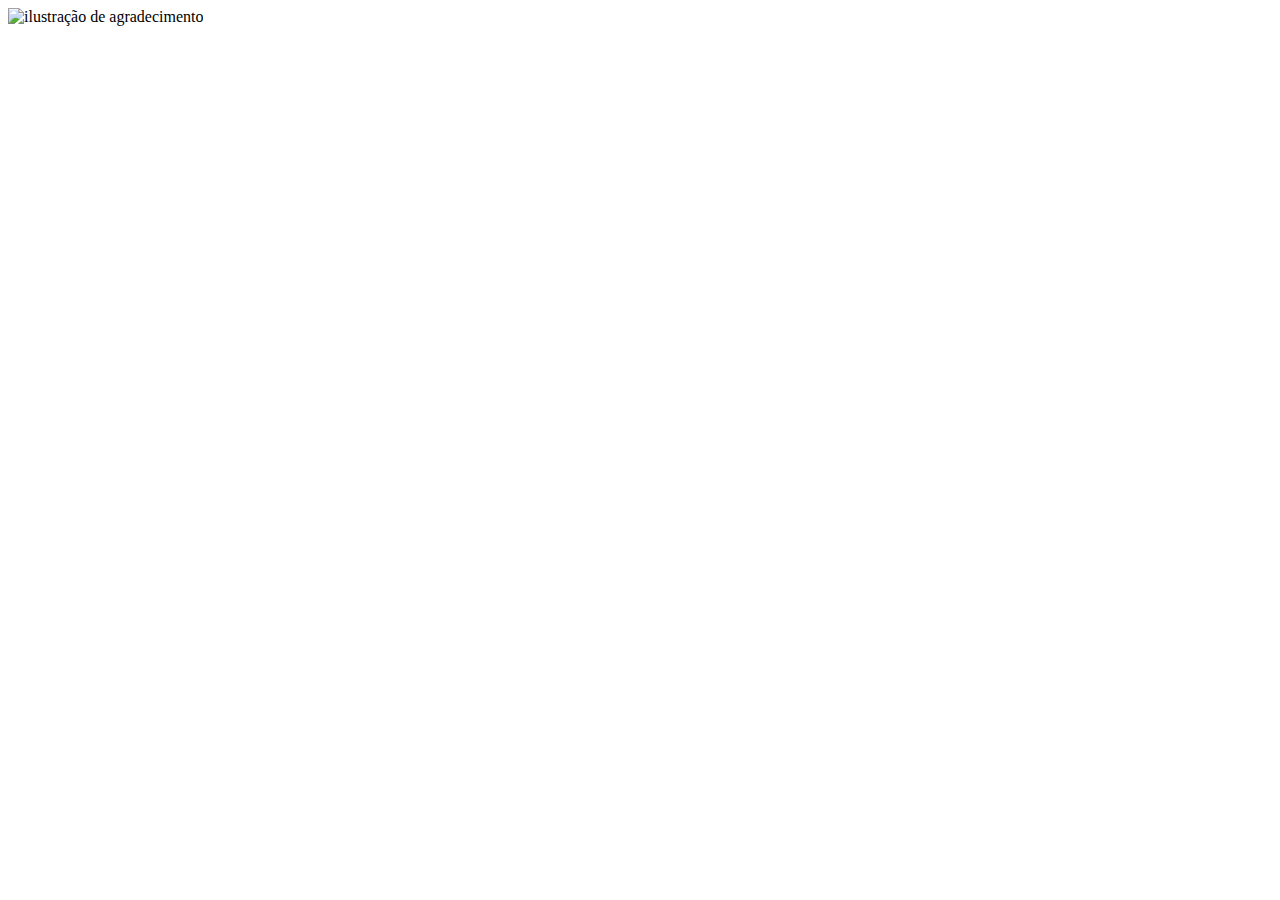
==== pages/agradecimentos.html @ a25bd6d2 "Sexto commit do html e prmeiro commit do agradecimento" ====
<!DOCTYPE html>

<html lang="en">

<head>

<meta charset="UTF-8">
<meta name="viewport" content="width=device-width, initial-scale=1.0">
<link rel="stylesheet" href="agradecimento.css">

<title>Feedback-Agradecimento</title>
</head>
<body>
<div class="card">

<img src="../images/illustration-thank-you.svg" alt="ilustração de agradecimento">

</div>

</body>
</html>
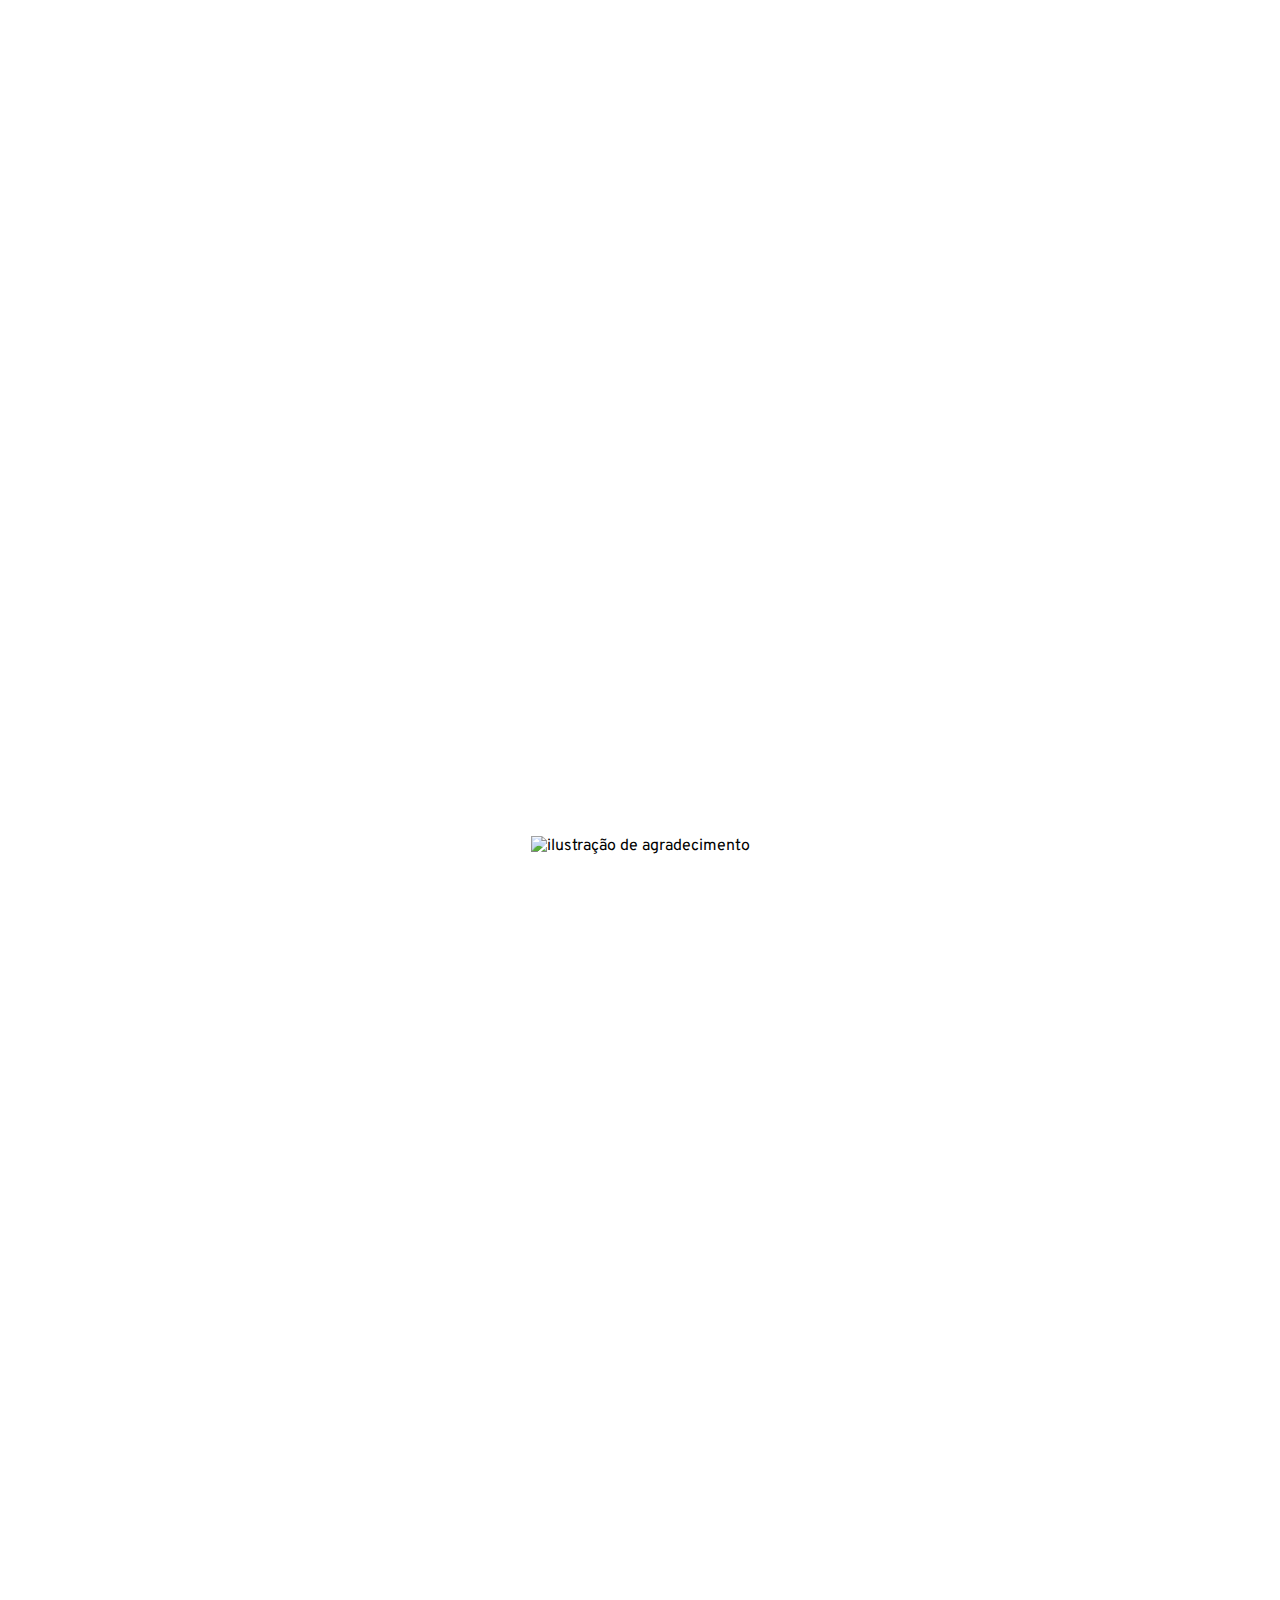
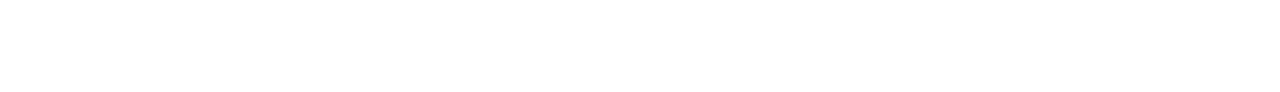
==== commit 0731cd1f: "Segundo commit do agradecimento" ====
--- a/pages/agradecimentos.html
+++ b/pages/agradecimentos.html
@@ -6,7 +6,10 @@
 
 <meta charset="UTF-8">
 <meta name="viewport" content="width=device-width, initial-scale=1.0">
-<link rel="stylesheet" href="agradecimento.css">
+<link rel="stylesheet" href="agradecimentos.css">
+<link rel="preconnect" href="https://fonts.googleapis.com">
+<link rel="preconnect" href="https://fonts.gstatic.com" crossorigin>
+<link href="https://fonts.googleapis.com/css2?family=Lora:ital,wght@0,400..700;1,400..700&family=Outfit:wght@100..900&family=Overpass:ital,wght@0,100..900;1,100..900&display=swap" rel="stylesheet">
 
 <title>Feedback-Agradecimento</title>
 </head>
--- a/pages/agradecimentos.css
+++ b/pages/agradecimentos.css
@@ -0,0 +1,37 @@
+* {
+    margin: 0;
+    padding: 0;
+    box-sizing: border-box; 
+    font-family: "Overpass", sans-serif;
+    -webkit-font-smoothing: antialised;
+}
+
+:root {
+
+    --dark-blue: #262E38;
+    
+    --light-grey: #969FAD;
+    
+    --medium-grey: #7C8798;
+    --orange: #FC7614;
+    
+    --white: #FFF;
+    
+    -- very-dark-blue: #131518:
+    
+    --black-gradient: radial-gradient(98.96% 98.96% at 50% 0%, #232A34 0%, #181E27 108%);
+}
+body {
+    background-color: var(--very-dark-blue);
+    height: 188svh;
+    display: flex;
+    justify-content: center;
+    align-items: center;
+    
+    .card {
+    background: var(--black-gradient);
+    max-width: 412px;
+    padding: 32px;
+    border-radius: 30px;
+    }
+    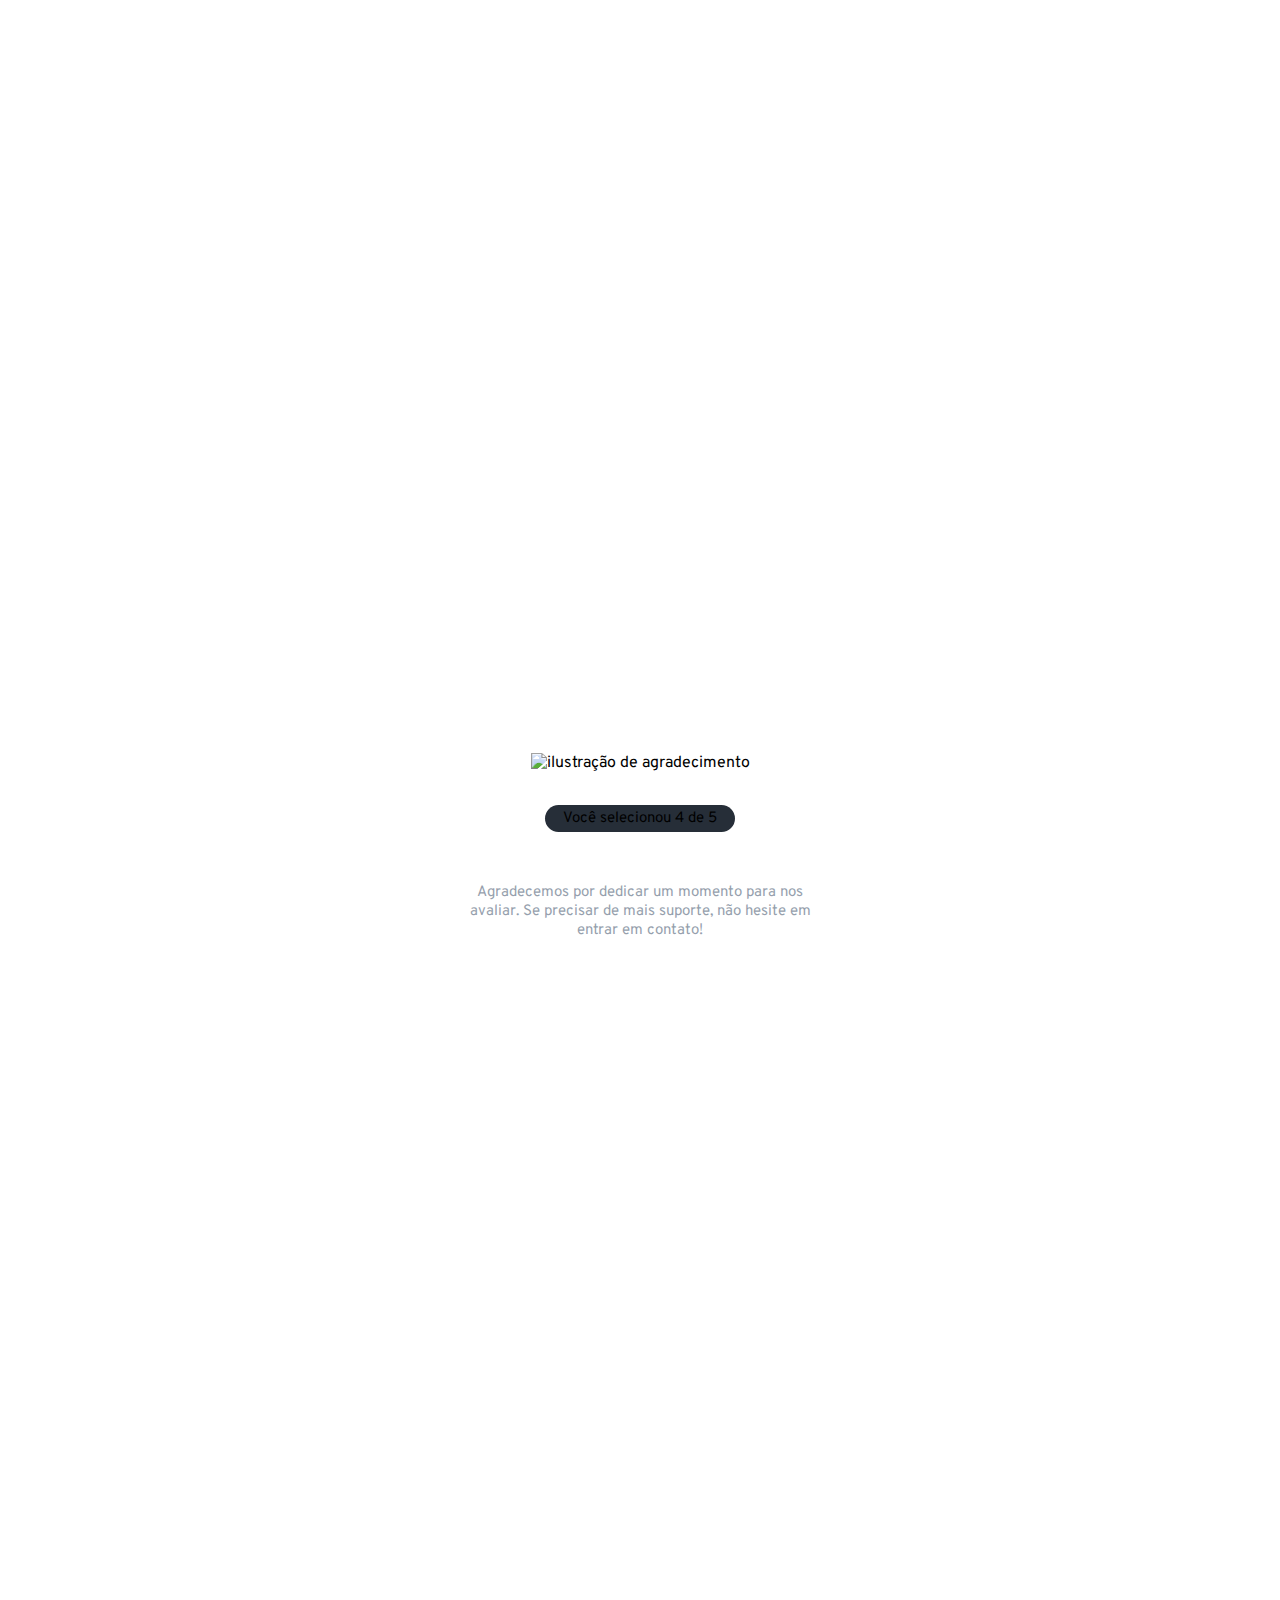
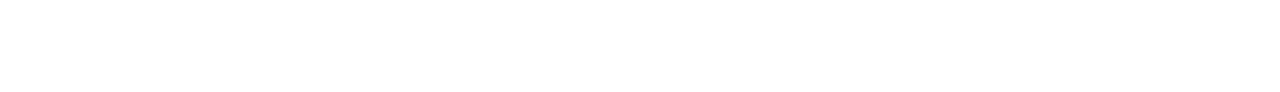
==== commit 94c288e7: "Ultimo commit do projeto" ====
--- a/pages/agradecimentos.html
+++ b/pages/agradecimentos.html
@@ -17,7 +17,12 @@
 <div class="card">
 
 <img src="../images/illustration-thank-you.svg" alt="ilustração de agradecimento">
+<p class="paragrafo_nota">Você selecionou 4 de 5</p>
 
+<h1>Obrigado!</h1>
+
+<p>Agradecemos por dedicar um momento para nos avaliar. Se precisar de mais suporte, não hesite em entrar em
+contato!</p>
 </div>
 
 </body>
--- a/pages/agradecimentos.css
+++ b/pages/agradecimentos.css
@@ -28,10 +28,38 @@
     justify-content: center;
     align-items: center;
     
-    .card {
+.card {
     background: var(--black-gradient);
+    text-align: center;
     max-width: 412px;
-    padding: 32px;
+    padding: 45px 32px;
     border-radius: 30px;
     }
-    +
+    .card img {
+        margin-bottom: 32px;
+        }
+        .card .paragrafo_nota {
+        background-color: var(--dark-blue);
+        width: fit-content;
+        margin-inline: auto;
+        padding: 4px 18px;
+        border-radius: 22px;
+        font-size: 15px;
+        color: var(--orange)
+        margin-bottom: 32px;
+        }
+    
+    .card h1 {
+        color: var(--white);
+        font-size: 28px;
+        margin-bottom: 15px;
+        }
+         
+
+
+    .card p {
+        color: var(--light-grey);
+        font-size: 15px;
+      
+        }
